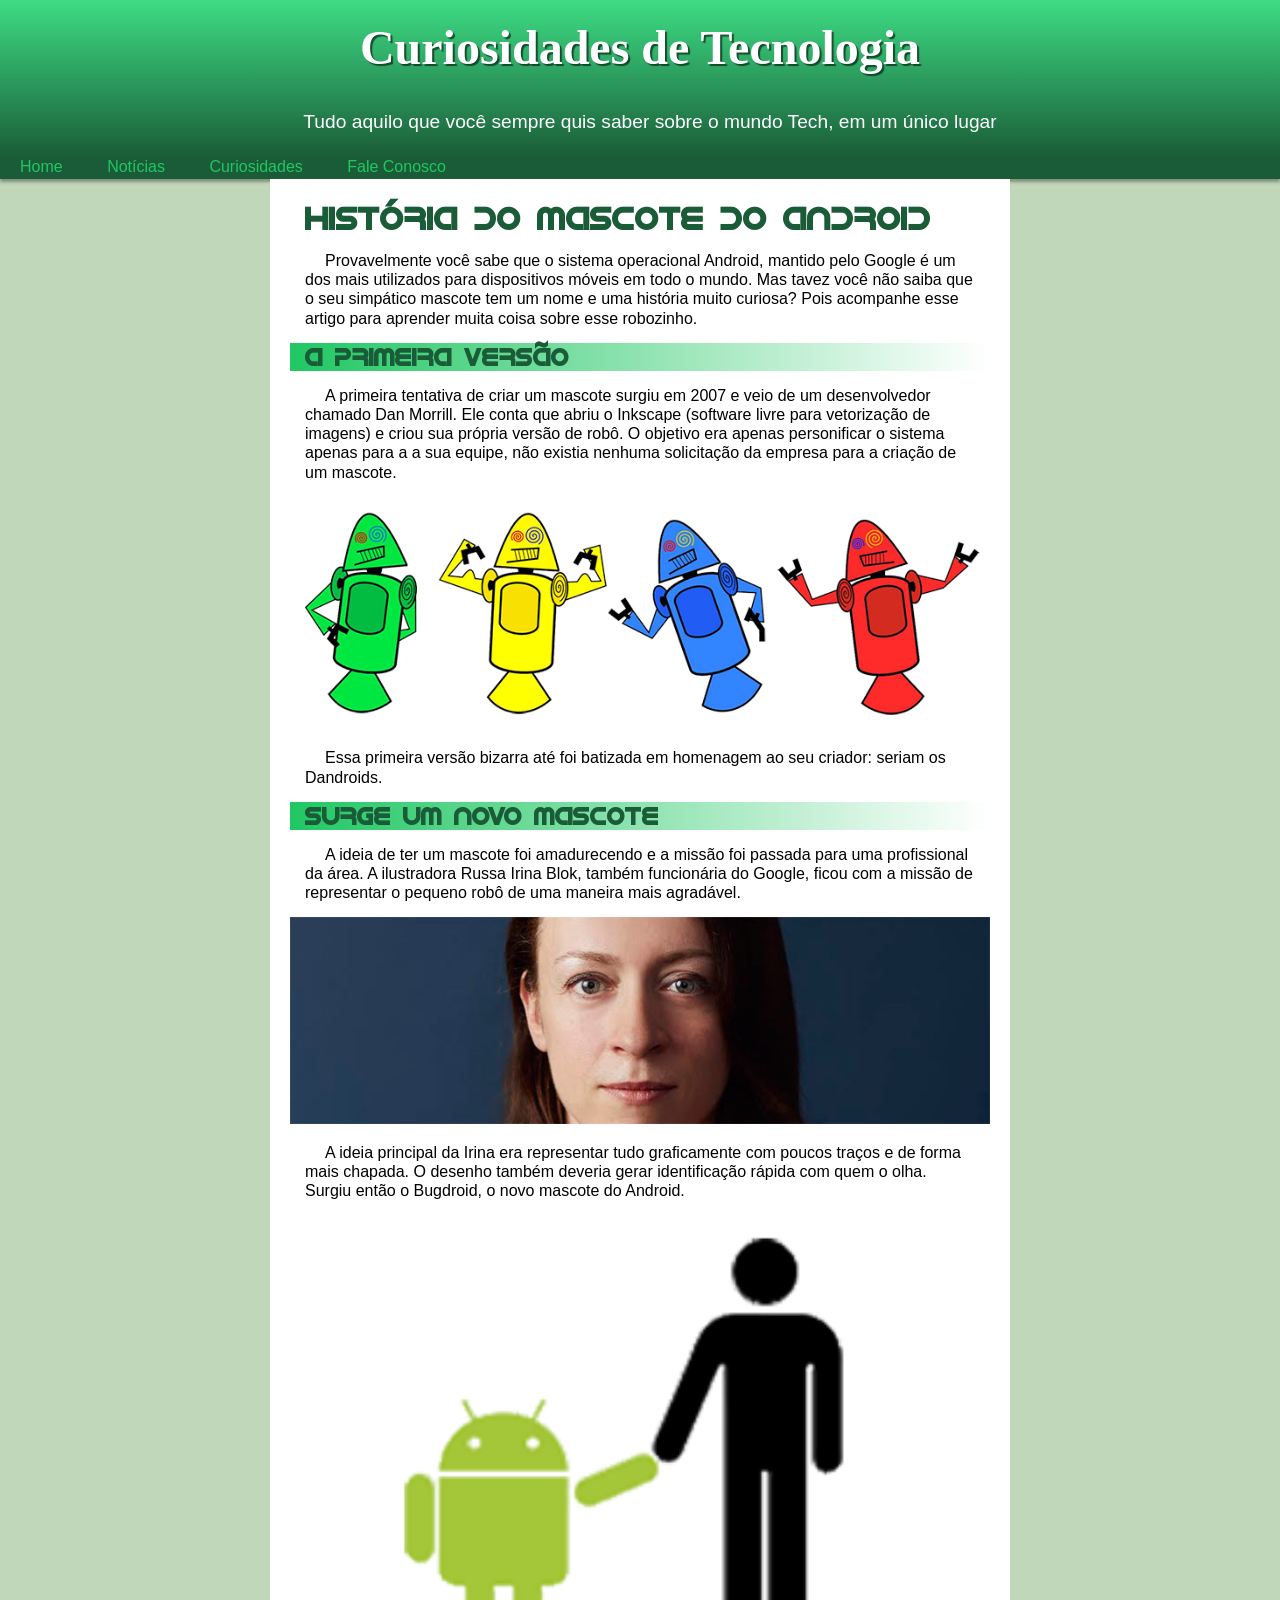
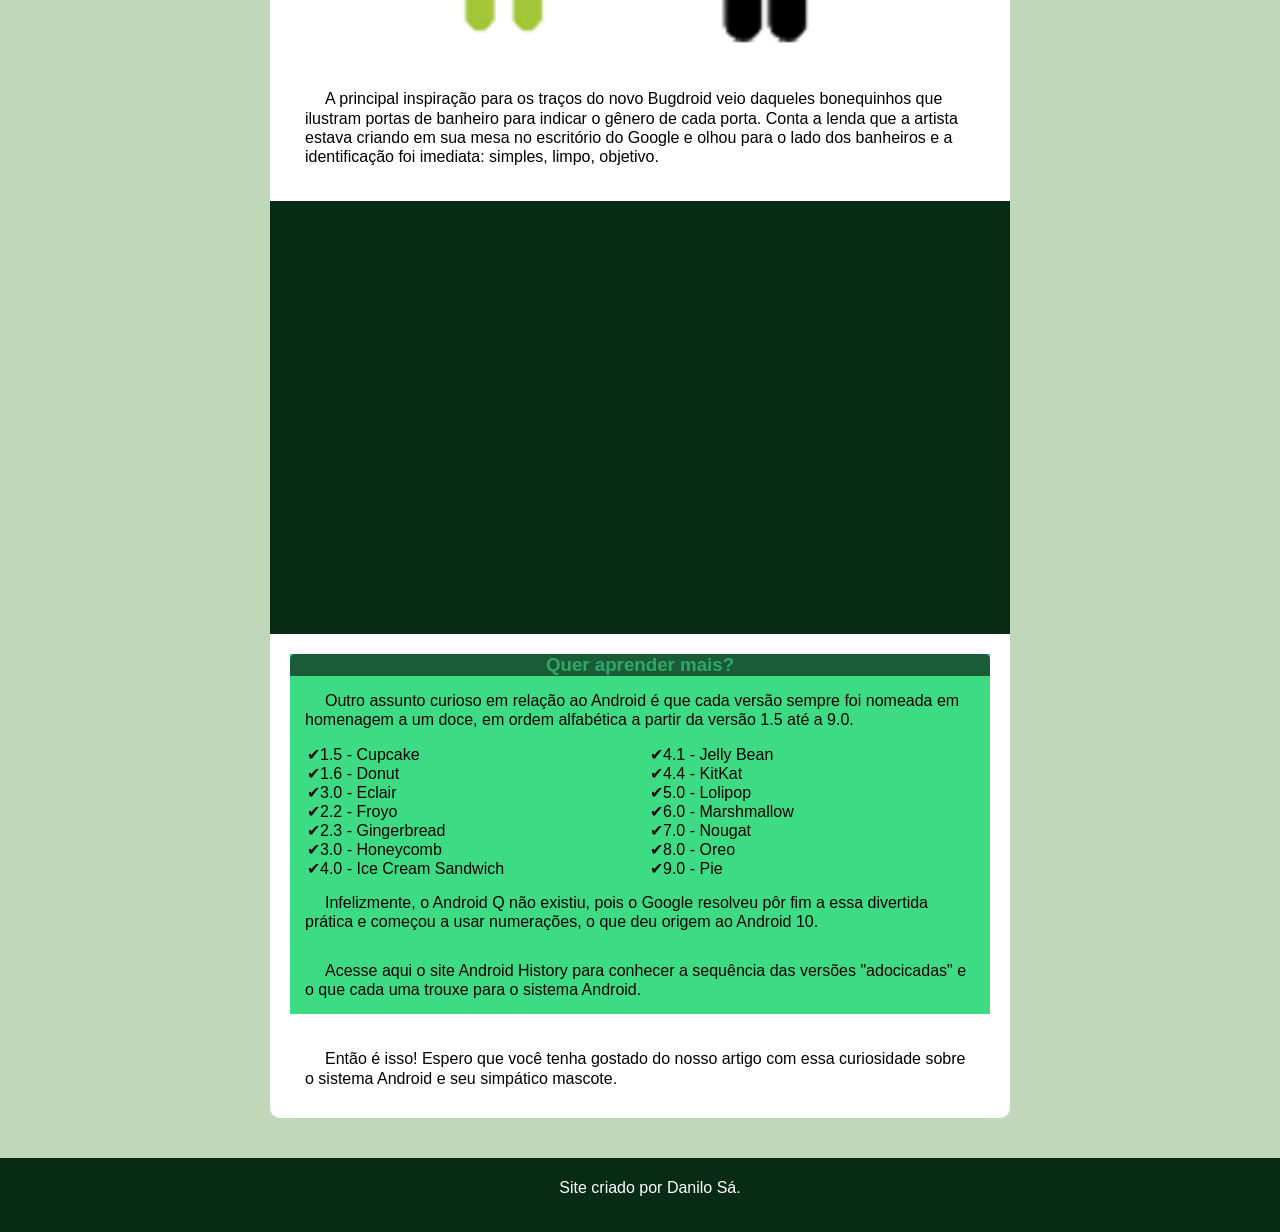
==== index.html @ d0a135c5 "modificação do local de alguns arquivos" ====
<!DOCTYPE html>
<html lang="pt-br">
<head>
    <meta charset="UTF-8">
    <meta http-equiv="X-UA-Compatible" content="IE=edge">
    <meta name="viewport" content="width=device-width, initial-scale=1.0">
    <title>Android</title>
    <link rel="shortcut icon" href="imagens/favicon.ico" type="image/x-icon">
    <link rel="stylesheet" href="style.css">
</head>
<body>
    <header>
        <h1>Curiosidades de Tecnologia</h1>
        <p>Tudo aquilo que você sempre quis saber sobre o mundo Tech, em um único lugar</p>
    </header>
    <nav>
        <a href="#">Home</a>
        <a href="#">Notícias</a>
        <a href="#">Curiosidades</a>
        <a href="#">Fale Conosco</a>
    </nav>
    <main>
        <h1>História do Mascote do Android</h1>

        <p>
            Provavelmente você sabe que o sistema operacional Android, mantido pelo Google é um dos mais utilizados para dispositivos
            móveis em todo o mundo. Mas tavez você não saiba que o seu simpático mascote tem um nome e uma história muito curiosa?
            Pois acompanhe esse artigo para aprender muita coisa sobre esse robozinho.
        </p>

        <h2>A primeira versão</h2>

        <p>
            A primeira tentativa de criar um mascote surgiu em 2007 e veio de um desenvolvedor chamado Dan Morrill.
            Ele conta que abriu o Inkscape (software livre para vetorização de imagens) e criou sua própria versão de robô.
            O objetivo era apenas personificar o sistema apenas para a a sua equipe,
            não existia nenhuma solicitação da empresa para a criação de um mascote.
        </p>

        <picture>
            <source media="(max-width:700px )" srcset="imagens/dan-droids-pq.png" type="image/png">
            <img src="imagens/dan-droids.png" alt="">
        </picture>

        <p>
            Essa primeira versão bizarra até foi batizada em homenagem ao seu criador:
            seriam os Dandroids.
        </p>

        <h2>Surge um novo mascote</h2>

        <p>
            A ideia de ter um mascote foi amadurecendo e a missão foi passada para uma
            profissional da área. A ilustradora Russa Irina Blok, também funcionária do Google,
            ficou com a missão de representar o pequeno robô de uma maneira mais agradável.
        </p>

        <picture>
            <source media="(max-width:700px )" srcset="imagens/irina-blok-pq.jpg" type="image/jpg">
            <img src="imagens/irina-blok.jpg" alt="">
        </picture>
        <p>
            A ideia principal da Irina era representar tudo graficamente com poucos traços
            e de forma mais chapada. O desenho também deveria gerar identificação rápida
            com quem o olha. Surgiu então o Bugdroid, o novo mascote do Android.
        </p>

        <picture>
            <img src="imagens/bugdroid.png" alt="">
        </picture>

        <p>
            A principal inspiração para os traços do novo Bugdroid veio daqueles bonequinhos
            que ilustram portas de banheiro para indicar o gênero de cada porta.
            Conta a lenda que a artista estava criando em sua mesa no escritório do Google
            e olhou para o lado dos banheiros e a identificação foi imediata: simples,
            limpo, objetivo.
        </p>
        <div id="video">
    
            <iframe width="560" height="315" src="https://www.youtube.com/embed/l2UDgpLz20M" title="YouTube video player" frameborder="0" allow="accelerometer; autoplay; clipboard-write; encrypted-media; gyroscope; picture-in-picture" allowfullscreen></iframe>
    
        </div>
        <aside>
            <h3>Quer aprender mais?</h3>
            <p>Outro assunto curioso em relação ao Android é que cada versão sempre foi nomeada em homenagem a um doce, em ordem alfabética a partir da versão 1.5 até a 9.0.</p>
            <ul>
                <li>1.5 - Cupcake</li>
                <li>1.6 - Donut</li>
                <li>3.0 - Eclair</li>
                <li>2.2 - Froyo</li>
                <li>2.3 - Gingerbread</li>
                <li>3.0 - Honeycomb</li>
                <li>4.0 - Ice Cream Sandwich</li>
                <li>4.1 - Jelly Bean</li>
                <li>4.4 - KitKat</li>
                <li>5.0 - Lolipop</li>
                <li>6.0 - Marshmallow</li>
                <li>7.0 - Nougat</li>
                <li>8.0 - Oreo</li>
                <li>9.0 - Pie</li>
            </ul>
            <p>Infelizmente, o Android Q não existiu, pois o Google resolveu pôr fim a essa divertida prática e começou a usar numerações, o que deu origem ao Android 10.</p>
            <p>Acesse aqui o site Android History para conhecer a sequência das versões "adocicadas" e o que cada uma trouxe para o sistema Android.</p>
            
        </aside>
            
            <p>Então é isso! Espero que você tenha gostado do nosso artigo com essa curiosidade sobre o sistema Android e seu simpático mascote.</p>
            
    
    </main>
    <footer>
        <p>Site criado por Danilo Sá.</p>
    </footer>

</body>
</html>
---- style.css ----
@charset "UTF-8";

@font-face {
    font-family:"android" ;
    src: url(fontes/idroid.otf) ;
    font-weight: normal;
}
@import url('https://fonts.googleapis.com/css2?family=Bebas+Neue&display=swap');
:root{
    --cor0: #b2ceaad0;
    --cor1: #20C763;
    --cor2: #3ddc84;
    --cor3: #2fa866;
    --cor4: #1a5c37; 
    --cor5: #072b15; 
    --font-padrao: Arial, Verdana, helvetica, sans-serif;
    --font-destaque: 'Bebas Neue', cursive;
    --font-andoid:'android';
    
}
*{
    margin: 0px;
    padding: 0px;
}
body{
    background-color:var(--cor0);
    font-family: var(--font-padrao);
}
header h1{
    color: white;
    font-family: var(--font-destaque);
    margin-bottom: 20px;
    font-size: 3em;
    text-shadow: 2px 2px 1px rgba(0, 0, 0, 0.575);
}
header > p{
    color: white;
    margin: auto;
    padding-bottom: 5px;
    text-align: center;
    font-size: 1.2em;
    padding-right: 10px;
    padding-left: 10px;
}
header{
    background-image: linear-gradient(to bottom, var(--cor2),var(--cor4) );
    padding: 20px 0px 20px 0px;
    text-align: center;
}
main h2{
    font-family: var(--font-andoid);
}  
main h1{
    font-family: var(--font-andoid);
} 
nav{
    background-color: var(--cor4);
    padding-bottom: 3px;
    box-shadow: 0px 3px 3px rgba(0, 0, 0, 0.336);
   
}
nav a{
    color: var(--cor1);
    padding: 0px 20px 4px 20px;
    text-decoration: none;
    
    
}
nav > a:hover{
    background-color: var(--cor0);
    text-decoration: underline;
    border-radius: 5px 5px 0px 0px;
    color: var(--cor4);
    transition-duration: .5s ;
}
main{
    min-width: 300px;
    max-width: 700px;
    background-color: white;
    margin:auto;
    padding-left: 20px;
    padding-right: 20px;
    padding-bottom: 15px;
    margin-bottom: 40px;
    border-radius: 0px 0px 10px 10px;
}
main h1{
    text-indent: 15px;
    padding-top: 20px;
    color: var(--cor4);
}
main h2{
    text-indent: 15px;
    color:var(--cor4);
    background-image: linear-gradient(to right,var(--cor1),transparent );
}
p{
text-indent: 20px;
padding: 15px 15px;
line-height: 1.2;
}
img{
    width: 100%;
    
}
aside{
    margin-bottom: 20px;
    background-color: var(--cor2);
}
aside > h3{
    text-align: center;
    background-color: var(--cor4);
    color:var(--cor3);
    border-radius: 5px 5px 0px 0px;
}
footer{
    padding-bottom: 20px;
    padding-top: 5px;
    background-color: var(--cor5);
    color: white;
    text-align: center;

}
aside > ul{
    margin-left: 30px;
    list-style: none;
    list-style-type:"\2714";
    columns: 2;
}
div#video{
    background-color: var(--cor5);
    padding: 20px;
    margin: 20px -20px 20px -20px;
    position: relative;
    padding-bottom: 59%;
}
#video > iframe{
    position: absolute;
    top: 5%;
    left: 5%;
    width: 90%;
    height: 90%;

}
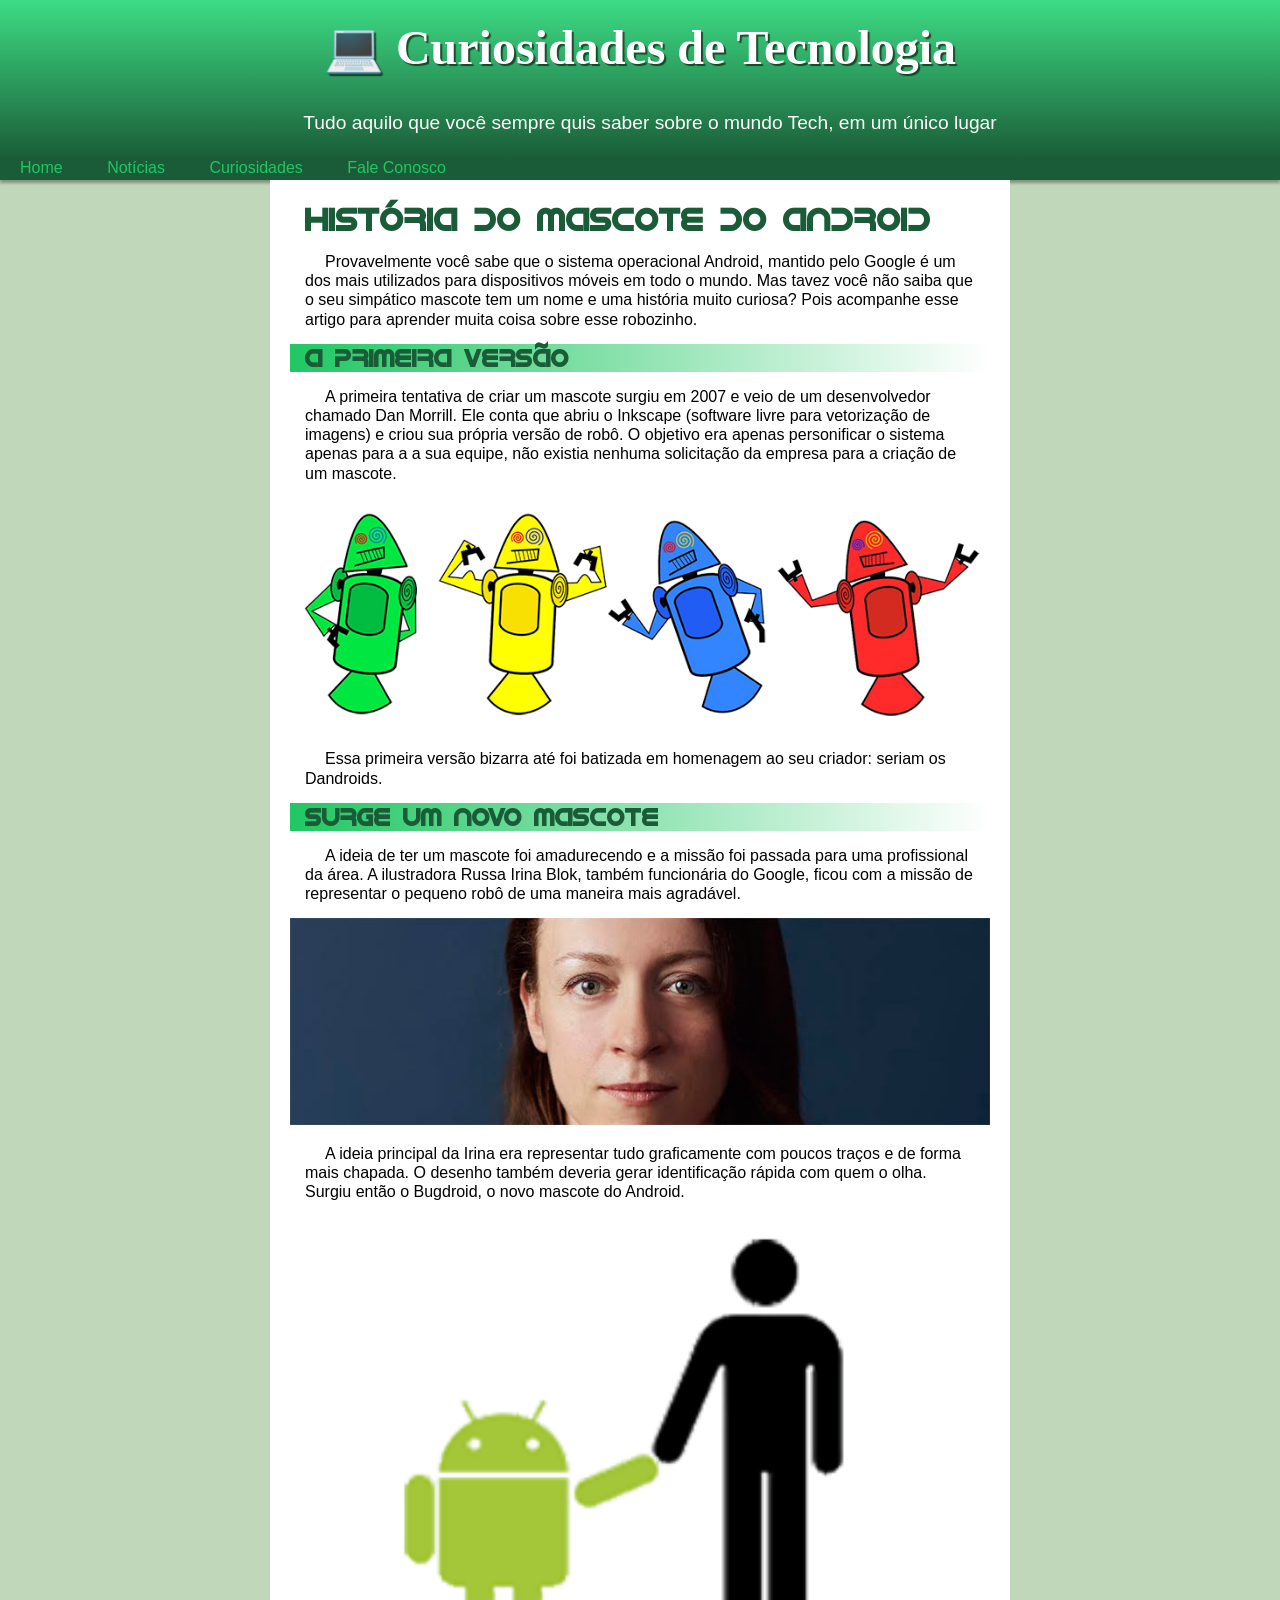
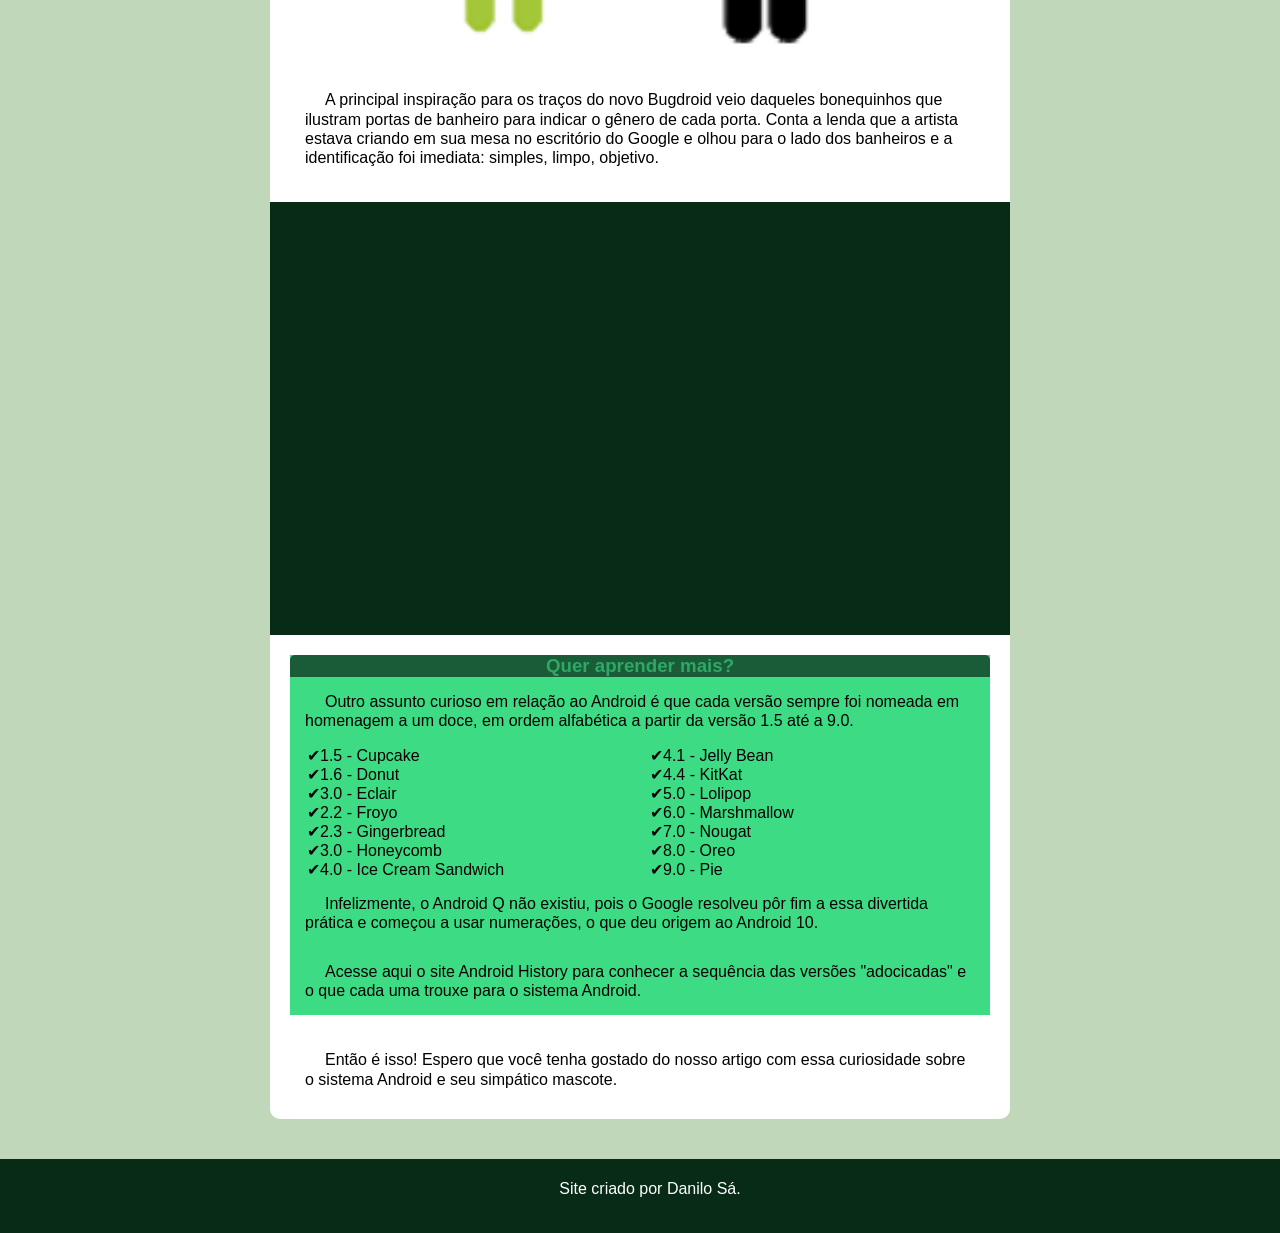
==== commit fffe2084: "emogi adicionado" ====
--- a/index.html
+++ b/index.html
@@ -10,8 +10,8 @@
 </head>
 <body>
     <header>
-        <h1>Curiosidades de Tecnologia</h1>
-        <p>Tudo aquilo que você sempre quis saber sobre o mundo Tech, em um único lugar</p>
+        <h1> &#x1F4BB; Curiosidades de Tecnologia  </h1>
+        <p>Tudo aquilo que você sempre quis saber sobre o mundo Tech, em um único lugar   </p>
     </header>
     <nav>
         <a href="#">Home</a>
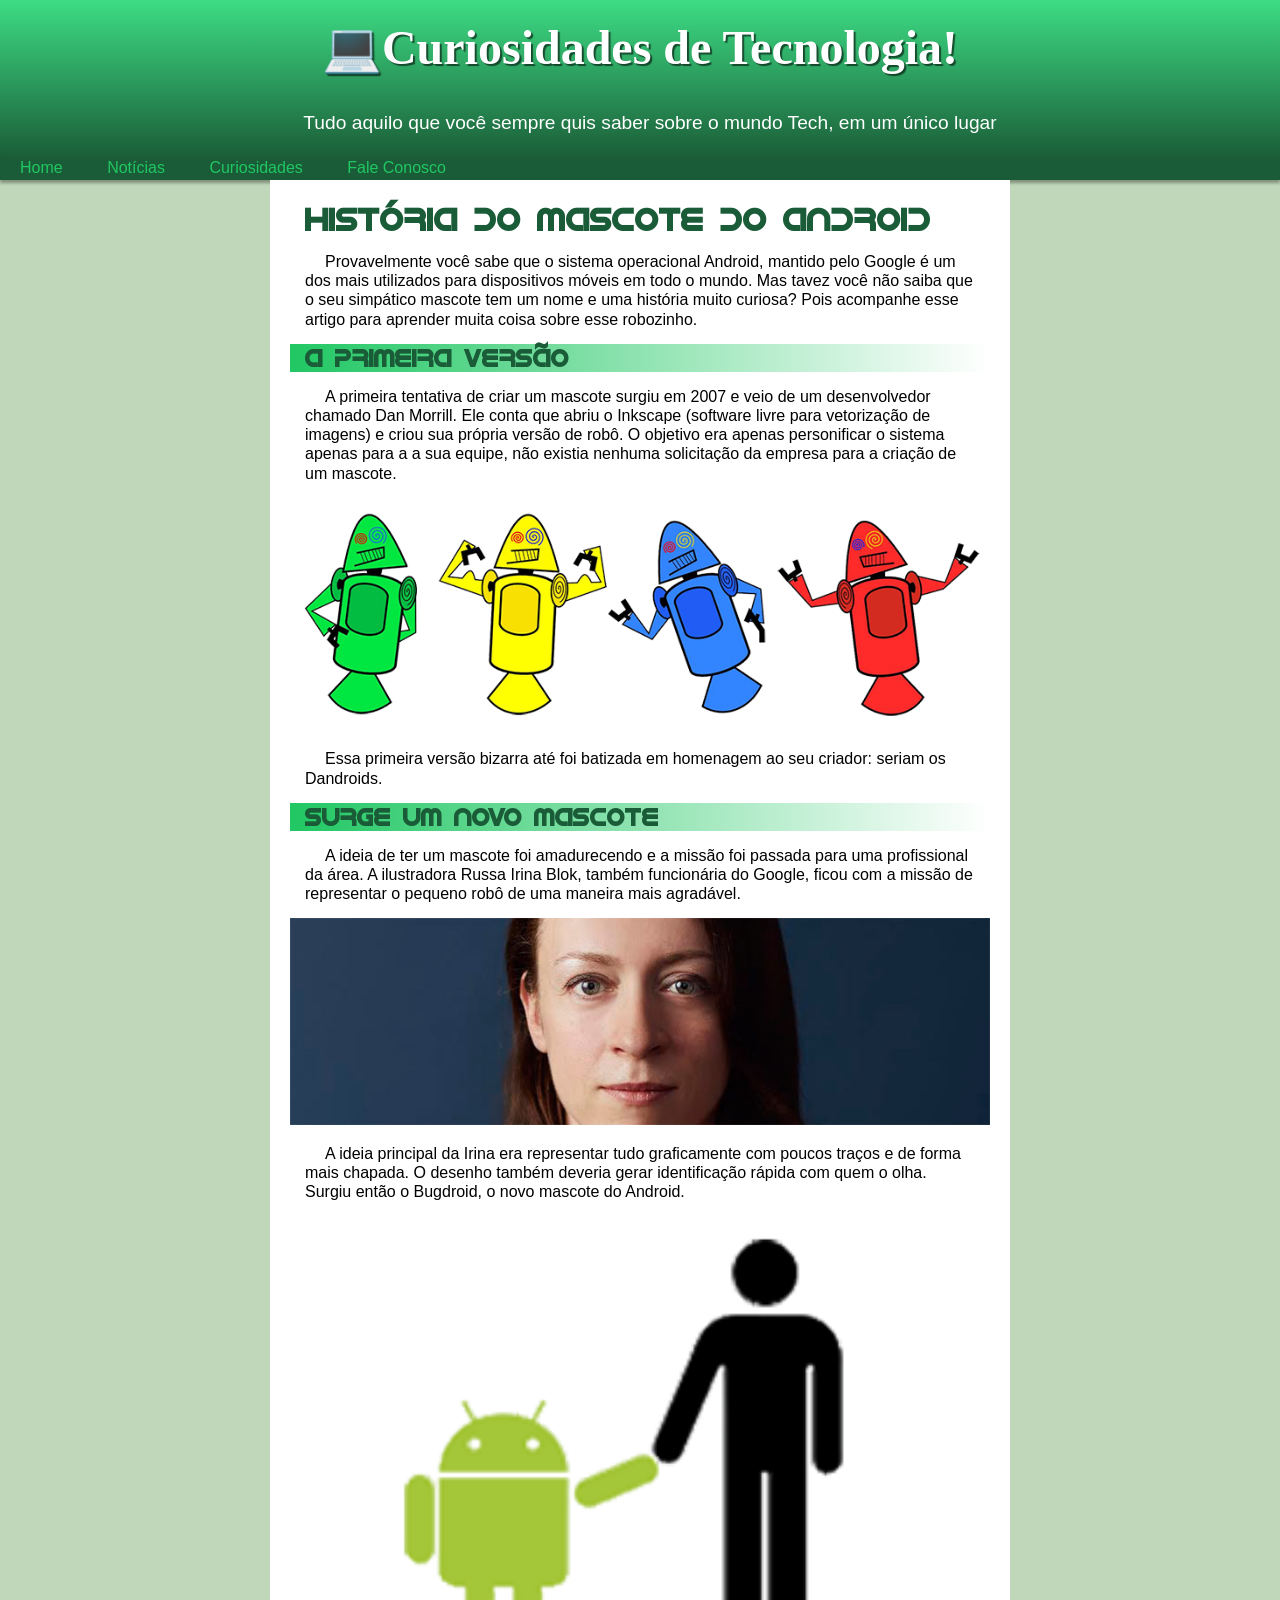
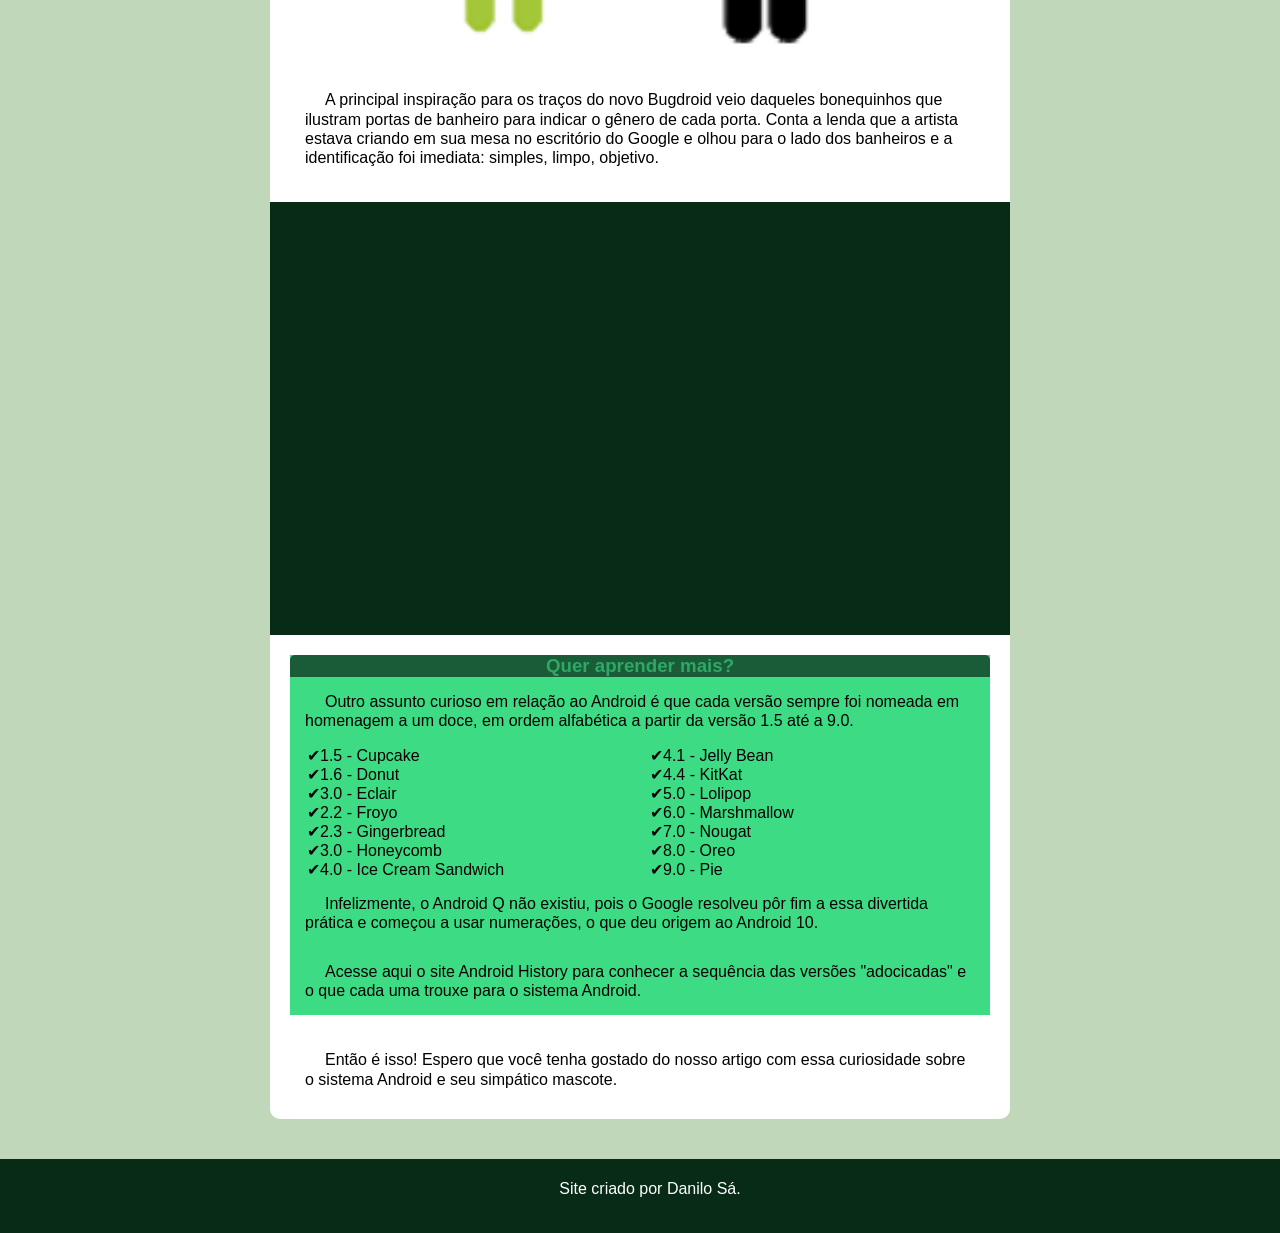
==== commit d02152aa: "emoji adicionado no h1" ====
--- a/index.html
+++ b/index.html
@@ -10,7 +10,7 @@
 </head>
 <body>
     <header>
-        <h1> &#x1F4BB; Curiosidades de Tecnologia  </h1>
+        <h1> &#x1F4BB;Curiosidades de Tecnologia!</h1>
         <p>Tudo aquilo que você sempre quis saber sobre o mundo Tech, em um único lugar   </p>
     </header>
     <nav>
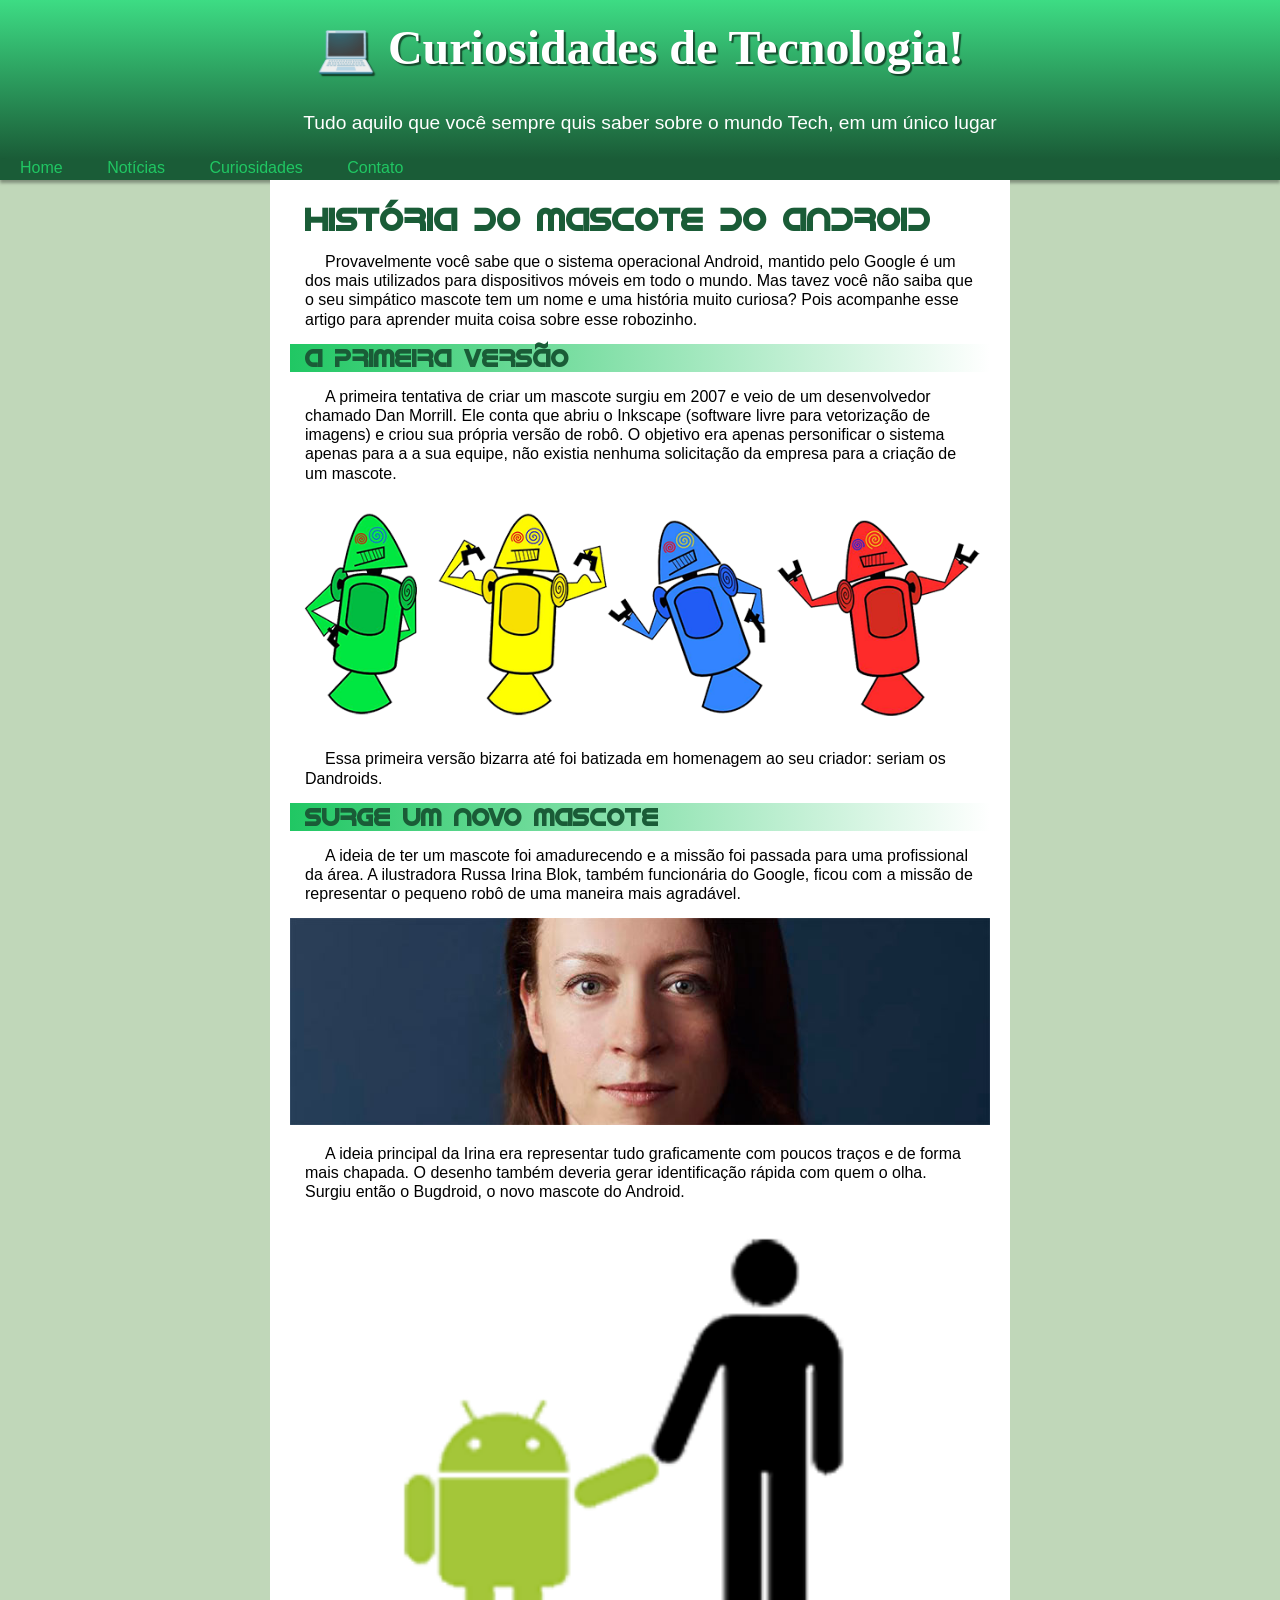
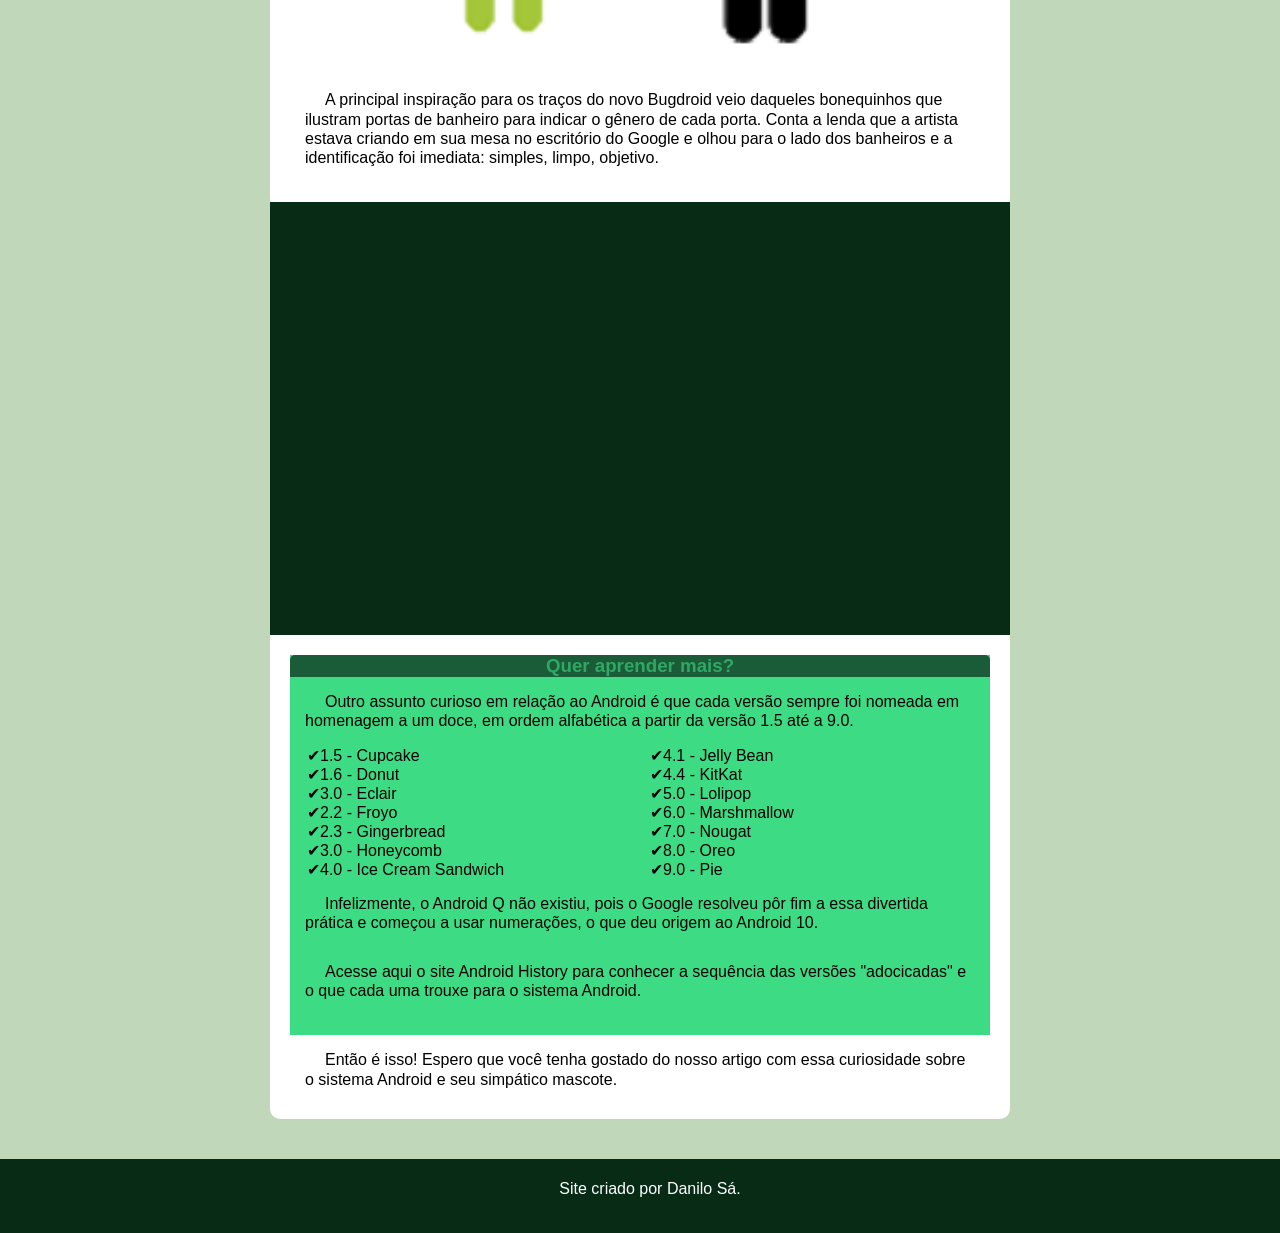
==== commit 5e11ca15: "alteraçoes pontuais" ====
--- a/index.html
+++ b/index.html
@@ -10,14 +10,14 @@
 </head>
 <body>
     <header>
-        <h1> &#x1F4BB;Curiosidades de Tecnologia!</h1>
+        <h1> &#x1F4BB; Curiosidades de Tecnologia!</h1>
         <p>Tudo aquilo que você sempre quis saber sobre o mundo Tech, em um único lugar   </p>
     </header>
     <nav>
         <a href="#">Home</a>
         <a href="#">Notícias</a>
         <a href="#">Curiosidades</a>
-        <a href="#">Fale Conosco</a>
+        <a href="#">Contato</a>
     </nav>
     <main>
         <h1>História do Mascote do Android</h1>
--- a/style.css
+++ b/style.css
@@ -104,7 +104,7 @@
     
 }
 aside{
-    margin-bottom: 20px;
+    padding-bottom: 20px;
     background-color: var(--cor2);
 }
 aside > h3{
